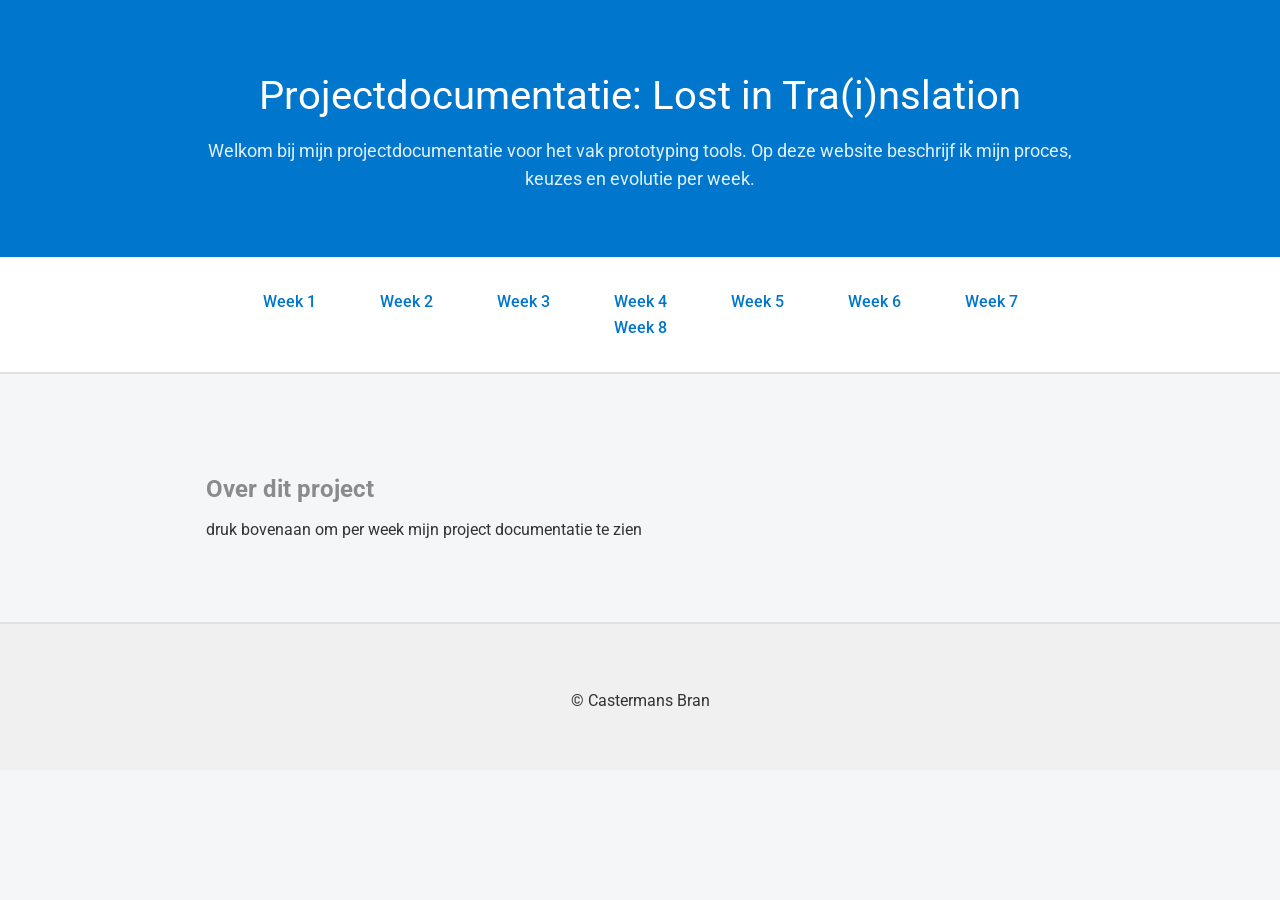
==== index.html @ e7a0d14d "Add files via upload" ====
<!DOCTYPE html>
<html lang="en">
<head>
  <meta charset="UTF-8" />
  <meta name="viewport" content="width=device-width, initial-scale=1.0" />
  <title>Tailwind Fonts Overview</title>
  <link href="./dist/output.css" rel="stylesheet">
  <link rel="stylesheet" href="assets/styles.css">
  <link rel="stylesheet" href="assets/flexboxes.css">
  <link rel="stylesheet" href="assets/nav.css">
  <link rel="stylesheet" href="assets/typography.css">
</head>
<body>
<header class="site-header">
        <div class="container">
            <h1>Projectdocumentatie: Lost in Tra(i)nslation</h1>
            <p class="intro">Welkom bij mijn projectdocumentatie voor het vak prototyping tools. Op deze website beschrijf ik mijn proces, keuzes en evolutie per week.</p>
        </div>
    </header>

      
    <nav class="site-nav">
        <div class="container">
            <ul>
                <li><a href="week1.html">Week 1</a></li>
                <li><a href="week2.html">Week 2</a></li>
                <li><a href="week3.html">Week 3</a></li>
                <li><a href="week4.html">Week 4</a></li>
                <li><a href="week5.html">Week 5</a></li>
                <li><a href="week6.html">Week 6</a></li>
                <li><a href="week7.html">Week 7</a></li>
                <li><a href="week8.html">Week 8</a></li>
            </ul>
        </div>
    </nav>

    <main class="container">
        <section>
            <h2>Over dit project</h2>
            <p>druk bovenaan om per week mijn project documentatie te zien</p>
        </section>
    </main>

    <footer class="site-footer">
        <div class="container">
            <p>&copy; Castermans Bran</p>
        </div>
    </footer>

    </body>
</html>
---- dist/output.css ----
*, ::before, ::after {
  --tw-border-spacing-x: 0;
  --tw-border-spacing-y: 0;
  --tw-translate-x: 0;
  --tw-translate-y: 0;
  --tw-rotate: 0;
  --tw-skew-x: 0;
  --tw-skew-y: 0;
  --tw-scale-x: 1;
  --tw-scale-y: 1;
  --tw-pan-x:  ;
  --tw-pan-y:  ;
  --tw-pinch-zoom:  ;
  --tw-scroll-snap-strictness: proximity;
  --tw-gradient-from-position:  ;
  --tw-gradient-via-position:  ;
  --tw-gradient-to-position:  ;
  --tw-ordinal:  ;
  --tw-slashed-zero:  ;
  --tw-numeric-figure:  ;
  --tw-numeric-spacing:  ;
  --tw-numeric-fraction:  ;
  --tw-ring-inset:  ;
  --tw-ring-offset-width: 0px;
  --tw-ring-offset-color: #fff;
  --tw-ring-color: rgb(59 130 246 / 0.5);
  --tw-ring-offset-shadow: 0 0 #0000;
  --tw-ring-shadow: 0 0 #0000;
  --tw-shadow: 0 0 #0000;
  --tw-shadow-colored: 0 0 #0000;
  --tw-blur:  ;
  --tw-brightness:  ;
  --tw-contrast:  ;
  --tw-grayscale:  ;
  --tw-hue-rotate:  ;
  --tw-invert:  ;
  --tw-saturate:  ;
  --tw-sepia:  ;
  --tw-drop-shadow:  ;
  --tw-backdrop-blur:  ;
  --tw-backdrop-brightness:  ;
  --tw-backdrop-contrast:  ;
  --tw-backdrop-grayscale:  ;
  --tw-backdrop-hue-rotate:  ;
  --tw-backdrop-invert:  ;
  --tw-backdrop-opacity:  ;
  --tw-backdrop-saturate:  ;
  --tw-backdrop-sepia:  ;
  --tw-contain-size:  ;
  --tw-contain-layout:  ;
  --tw-contain-paint:  ;
  --tw-contain-style:  ;
}

::backdrop {
  --tw-border-spacing-x: 0;
  --tw-border-spacing-y: 0;
  --tw-translate-x: 0;
  --tw-translate-y: 0;
  --tw-rotate: 0;
  --tw-skew-x: 0;
  --tw-skew-y: 0;
  --tw-scale-x: 1;
  --tw-scale-y: 1;
  --tw-pan-x:  ;
  --tw-pan-y:  ;
  --tw-pinch-zoom:  ;
  --tw-scroll-snap-strictness: proximity;
  --tw-gradient-from-position:  ;
  --tw-gradient-via-position:  ;
  --tw-gradient-to-position:  ;
  --tw-ordinal:  ;
  --tw-slashed-zero:  ;
  --tw-numeric-figure:  ;
  --tw-numeric-spacing:  ;
  --tw-numeric-fraction:  ;
  --tw-ring-inset:  ;
  --tw-ring-offset-width: 0px;
  --tw-ring-offset-color: #fff;
  --tw-ring-color: rgb(59 130 246 / 0.5);
  --tw-ring-offset-shadow: 0 0 #0000;
  --tw-ring-shadow: 0 0 #0000;
  --tw-shadow: 0 0 #0000;
  --tw-shadow-colored: 0 0 #0000;
  --tw-blur:  ;
  --tw-brightness:  ;
  --tw-contrast:  ;
  --tw-grayscale:  ;
  --tw-hue-rotate:  ;
  --tw-invert:  ;
  --tw-saturate:  ;
  --tw-sepia:  ;
  --tw-drop-shadow:  ;
  --tw-backdrop-blur:  ;
  --tw-backdrop-brightness:  ;
  --tw-backdrop-contrast:  ;
  --tw-backdrop-grayscale:  ;
  --tw-backdrop-hue-rotate:  ;
  --tw-backdrop-invert:  ;
  --tw-backdrop-opacity:  ;
  --tw-backdrop-saturate:  ;
  --tw-backdrop-sepia:  ;
  --tw-contain-size:  ;
  --tw-contain-layout:  ;
  --tw-contain-paint:  ;
  --tw-contain-style:  ;
}

/*
! tailwindcss v3.4.18 | MIT License | https://tailwindcss.com
*/

/*
1. Prevent padding and border from affecting element width. (https://github.com/mozdevs/cssremedy/issues/4)
2. Allow adding a border to an element by just adding a border-width. (https://github.com/tailwindcss/tailwindcss/pull/116)
*/

*,
::before,
::after {
  box-sizing: border-box;
  /* 1 */
  border-width: 0;
  /* 2 */
  border-style: solid;
  /* 2 */
  border-color: #e5e7eb;
  /* 2 */
}

::before,
::after {
  --tw-content: '';
}

/*
1. Use a consistent sensible line-height in all browsers.
2. Prevent adjustments of font size after orientation changes in iOS.
3. Use a more readable tab size.
4. Use the user's configured `sans` font-family by default.
5. Use the user's configured `sans` font-feature-settings by default.
6. Use the user's configured `sans` font-variation-settings by default.
7. Disable tap highlights on iOS
*/

html,
:host {
  line-height: 1.5;
  /* 1 */
  -webkit-text-size-adjust: 100%;
  /* 2 */
  -moz-tab-size: 4;
  /* 3 */
  -o-tab-size: 4;
     tab-size: 4;
  /* 3 */
  font-family: ui-sans-serif, system-ui, sans-serif, "Apple Color Emoji", "Segoe UI Emoji", "Segoe UI Symbol", "Noto Color Emoji";
  /* 4 */
  font-feature-settings: normal;
  /* 5 */
  font-variation-settings: normal;
  /* 6 */
  -webkit-tap-highlight-color: transparent;
  /* 7 */
}

/*
1. Remove the margin in all browsers.
2. Inherit line-height from `html` so users can set them as a class directly on the `html` element.
*/

body {
  margin: 0;
  /* 1 */
  line-height: inherit;
  /* 2 */
}

/*
1. Add the correct height in Firefox.
2. Correct the inheritance of border color in Firefox. (https://bugzilla.mozilla.org/show_bug.cgi?id=190655)
3. Ensure horizontal rules are visible by default.
*/

hr {
  height: 0;
  /* 1 */
  color: inherit;
  /* 2 */
  border-top-width: 1px;
  /* 3 */
}

/*
Add the correct text decoration in Chrome, Edge, and Safari.
*/

abbr:where([title]) {
  -webkit-text-decoration: underline dotted;
          text-decoration: underline dotted;
}

/*
Remove the default font size and weight for headings.
*/

h1,
h2,
h3,
h4,
h5,
h6 {
  font-size: inherit;
  font-weight: inherit;
}

/*
Reset links to optimize for opt-in styling instead of opt-out.
*/

a {
  color: inherit;
  text-decoration: inherit;
}

/*
Add the correct font weight in Edge and Safari.
*/

b,
strong {
  font-weight: bolder;
}

/*
1. Use the user's configured `mono` font-family by default.
2. Use the user's configured `mono` font-feature-settings by default.
3. Use the user's configured `mono` font-variation-settings by default.
4. Correct the odd `em` font sizing in all browsers.
*/

code,
kbd,
samp,
pre {
  font-family: ui-monospace, SFMono-Regular, Menlo, Monaco, Consolas, "Liberation Mono", "Courier New", monospace;
  /* 1 */
  font-feature-settings: normal;
  /* 2 */
  font-variation-settings: normal;
  /* 3 */
  font-size: 1em;
  /* 4 */
}

/*
Add the correct font size in all browsers.
*/

small {
  font-size: 80%;
}

/*
Prevent `sub` and `sup` elements from affecting the line height in all browsers.
*/

sub,
sup {
  font-size: 75%;
  line-height: 0;
  position: relative;
  vertical-align: baseline;
}

sub {
  bottom: -0.25em;
}

sup {
  top: -0.5em;
}

/*
1. Remove text indentation from table contents in Chrome and Safari. (https://bugs.chromium.org/p/chromium/issues/detail?id=999088, https://bugs.webkit.org/show_bug.cgi?id=201297)
2. Correct table border color inheritance in all Chrome and Safari. (https://bugs.chromium.org/p/chromium/issues/detail?id=935729, https://bugs.webkit.org/show_bug.cgi?id=195016)
3. Remove gaps between table borders by default.
*/

table {
  text-indent: 0;
  /* 1 */
  border-color: inherit;
  /* 2 */
  border-collapse: collapse;
  /* 3 */
}

/*
1. Change the font styles in all browsers.
2. Remove the margin in Firefox and Safari.
3. Remove default padding in all browsers.
*/

button,
input,
optgroup,
select,
textarea {
  font-family: inherit;
  /* 1 */
  font-feature-settings: inherit;
  /* 1 */
  font-variation-settings: inherit;
  /* 1 */
  font-size: 100%;
  /* 1 */
  font-weight: inherit;
  /* 1 */
  line-height: inherit;
  /* 1 */
  letter-spacing: inherit;
  /* 1 */
  color: inherit;
  /* 1 */
  margin: 0;
  /* 2 */
  padding: 0;
  /* 3 */
}

/*
Remove the inheritance of text transform in Edge and Firefox.
*/

button,
select {
  text-transform: none;
}

/*
1. Correct the inability to style clickable types in iOS and Safari.
2. Remove default button styles.
*/

button,
input:where([type='button']),
input:where([type='reset']),
input:where([type='submit']) {
  -webkit-appearance: button;
  /* 1 */
  background-color: transparent;
  /* 2 */
  background-image: none;
  /* 2 */
}

/*
Use the modern Firefox focus style for all focusable elements.
*/

:-moz-focusring {
  outline: auto;
}

/*
Remove the additional `:invalid` styles in Firefox. (https://github.com/mozilla/gecko-dev/blob/2f9eacd9d3d995c937b4251a5557d95d494c9be1/layout/style/res/forms.css#L728-L737)
*/

:-moz-ui-invalid {
  box-shadow: none;
}

/*
Add the correct vertical alignment in Chrome and Firefox.
*/

progress {
  vertical-align: baseline;
}

/*
Correct the cursor style of increment and decrement buttons in Safari.
*/

::-webkit-inner-spin-button,
::-webkit-outer-spin-button {
  height: auto;
}

/*
1. Correct the odd appearance in Chrome and Safari.
2. Correct the outline style in Safari.
*/

[type='search'] {
  -webkit-appearance: textfield;
  /* 1 */
  outline-offset: -2px;
  /* 2 */
}

/*
Remove the inner padding in Chrome and Safari on macOS.
*/

::-webkit-search-decoration {
  -webkit-appearance: none;
}

/*
1. Correct the inability to style clickable types in iOS and Safari.
2. Change font properties to `inherit` in Safari.
*/

::-webkit-file-upload-button {
  -webkit-appearance: button;
  /* 1 */
  font: inherit;
  /* 2 */
}

/*
Add the correct display in Chrome and Safari.
*/

summary {
  display: list-item;
}

/*
Removes the default spacing and border for appropriate elements.
*/

blockquote,
dl,
dd,
h1,
h2,
h3,
h4,
h5,
h6,
hr,
figure,
p,
pre {
  margin: 0;
}

fieldset {
  margin: 0;
  padding: 0;
}

legend {
  padding: 0;
}

ol,
ul,
menu {
  list-style: none;
  margin: 0;
  padding: 0;
}

/*
Reset default styling for dialogs.
*/

dialog {
  padding: 0;
}

/*
Prevent resizing textareas horizontally by default.
*/

textarea {
  resize: vertical;
}

/*
1. Reset the default placeholder opacity in Firefox. (https://github.com/tailwindlabs/tailwindcss/issues/3300)
2. Set the default placeholder color to the user's configured gray 400 color.
*/

input::-moz-placeholder, textarea::-moz-placeholder {
  opacity: 1;
  /* 1 */
  color: #9ca3af;
  /* 2 */
}

input::placeholder,
textarea::placeholder {
  opacity: 1;
  /* 1 */
  color: #9ca3af;
  /* 2 */
}

/*
Set the default cursor for buttons.
*/

button,
[role="button"] {
  cursor: pointer;
}

/*
Make sure disabled buttons don't get the pointer cursor.
*/

:disabled {
  cursor: default;
}

/*
1. Make replaced elements `display: block` by default. (https://github.com/mozdevs/cssremedy/issues/14)
2. Add `vertical-align: middle` to align replaced elements more sensibly by default. (https://github.com/jensimmons/cssremedy/issues/14#issuecomment-634934210)
   This can trigger a poorly considered lint error in some tools but is included by design.
*/

img,
svg,
video,
canvas,
audio,
iframe,
embed,
object {
  display: block;
  /* 1 */
  vertical-align: middle;
  /* 2 */
}

/*
Constrain images and videos to the parent width and preserve their intrinsic aspect ratio. (https://github.com/mozdevs/cssremedy/issues/14)
*/

img,
video {
  max-width: 100%;
  height: auto;
}

/* Make elements with the HTML hidden attribute stay hidden by default */

[hidden]:where(:not([hidden="until-found"])) {
  display: none;
}

.mx-auto {
  margin-left: auto;
  margin-right: auto;
}

.mb-4 {
  margin-bottom: 1rem;
}

.min-h-screen {
  min-height: 100vh;
}

.max-w-xl {
  max-width: 36rem;
}

.bg-gray-100 {
  --tw-bg-opacity: 1;
  background-color: rgb(243 244 246 / var(--tw-bg-opacity, 1));
}

.p-10 {
  padding: 2.5rem;
}

.text-xl {
  font-size: 1.25rem;
  line-height: 1.75rem;
}

.font-bold {
  font-weight: 700;
}

.text-blue-600 {
  --tw-text-opacity: 1;
  color: rgb(37 99 235 / var(--tw-text-opacity, 1));
}

.text-gray-700 {
  --tw-text-opacity: 1;
  color: rgb(55 65 81 / var(--tw-text-opacity, 1));
}
---- assets/styles.css ----
/* Google Font import */
@import url('https://fonts.googleapis.com/css2?family=Roboto:wght@400;700&display=swap');

/* Algemene body styling */
body {
    background-color: #f4f6f8;
    color: #333;
    font-family: 'Roboto', sans-serif;
    margin: 0;
    line-height: 1.6;
}

/* Container */
.container {
    max-width: 900px;
    margin: 0 auto;
    padding: 2rem 1rem;
}

/* Header */
.site-header {
    background-color: #0077cc;
    color: #fff;
    padding: 2rem 0;
    text-align: center;
}

.site-header h1 {
    margin-bottom: 0.5rem;
    font-size: 2.5rem;
}

.site-header .intro {
    font-size: 1.1rem;
    color: #e0f0ff;
}

/* Navigatie */
.site-nav {
    background-color: #fff;
    border-bottom: 2px solid #e0e0e0;
    margin-bottom: 2rem;
}

.site-nav ul {
    list-style: none;
    margin: 0;
    padding: 0;
    display: flex;
    justify-content: center;
    flex-wrap: wrap;
}

.site-nav li {
    margin: 0 1rem;
}

.site-nav a {
    text-decoration: none;
    color: #0077cc;
    font-weight: 500;
    padding: 0.5rem 1rem;
    transition: all 0.3s ease;
}

.site-nav a:hover,
.site-nav a:focus {
    background-color: #0077cc;
    color: #fff;
    border-radius: 5px;
}

/* Koppen */
h2 {
    color: #222;
    margin-top: 2rem;
    font-size: 1.8rem;
}

/* Footer */
.site-footer {
    text-align: center;
    padding: 1.5rem 0;
    background-color: #f0f0f0;
    border-top: 2px solid #e0e0e0;
    margin-top: 3rem;
}

/* Responsive */
@media (max-width: 600px) {
    .site-header h1 {
        font-size: 2rem;
    }

    .site-header .intro {
        font-size: 1rem;
    }

    .site-nav ul {
        flex-direction: column;
    }

    .site-nav li {
        margin: 0.5rem 0;
    }
}
---- assets/flexboxes.css ----
.two-columns {
    display: flex;
    gap: 20px; /* spacing between columns */
}

.column {
    flex: 1; /* each column takes equal space */
}
---- assets/nav.css ----
/* Navigation */

.vertical-buttons {
    font-family: 'Montserrat';
    text-transform: uppercase;
    font-weight: bold;
    list-style: none;
    padding: 0;
    margin: 0;
    display: flex;
    flex-direction: column; /* stack vertically */
    gap: 1px; /* space between buttons */
}

.vertical-buttons li a {
    display: block;           /* makes the entire link clickable */
    padding: 0px 0px;
    background-color: inherit;
    color: inherit;
    text-decoration: none;
    border-radius: 6px;
    text-align: left;
    font-size: 1em;
}

.vertical-buttons li a:hover {
    text-decoration: underline;
}
---- assets/typography.css ----
p{
    margin-top: .5em;
}
h1{ 
    font-size: 3em;
    font-weight: extrabold;
}
h2{ 
    font-size: 1.5em;
    font-weight: bold;
    opacity: .5; 
}
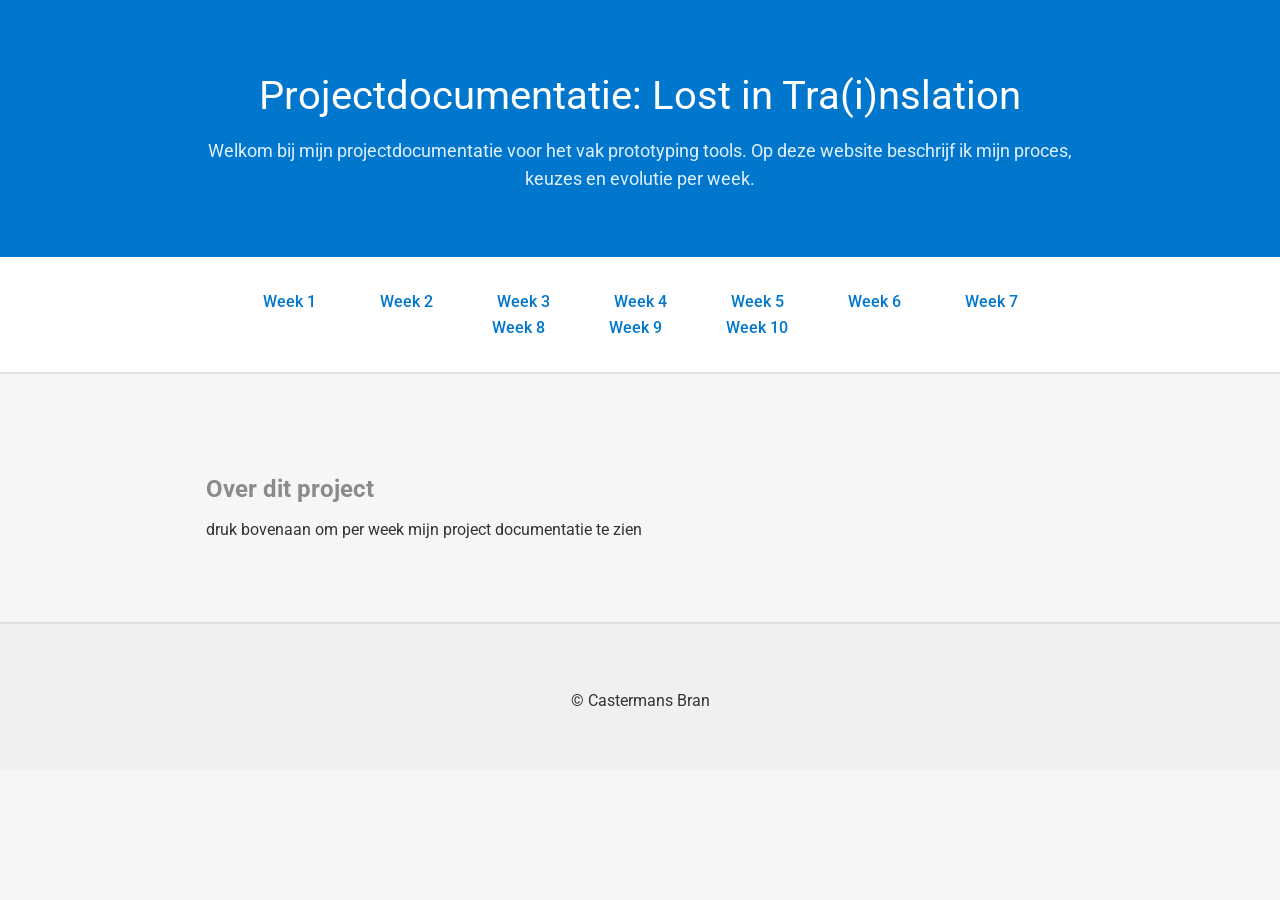
==== commit 5a9c32db: "Add links for Week 9 and Week 10 in index.html" ====
--- a/index.html
+++ b/index.html
@@ -30,6 +30,8 @@
                 <li><a href="week6.html">Week 6</a></li>
                 <li><a href="week7.html">Week 7</a></li>
                 <li><a href="week8.html">Week 8</a></li>
+               <li><a href="week9.html">Week 9</a></li>
+                <li><a href="week10.html">Week 10</a></li>
             </ul>
         </div>
     </nav>
